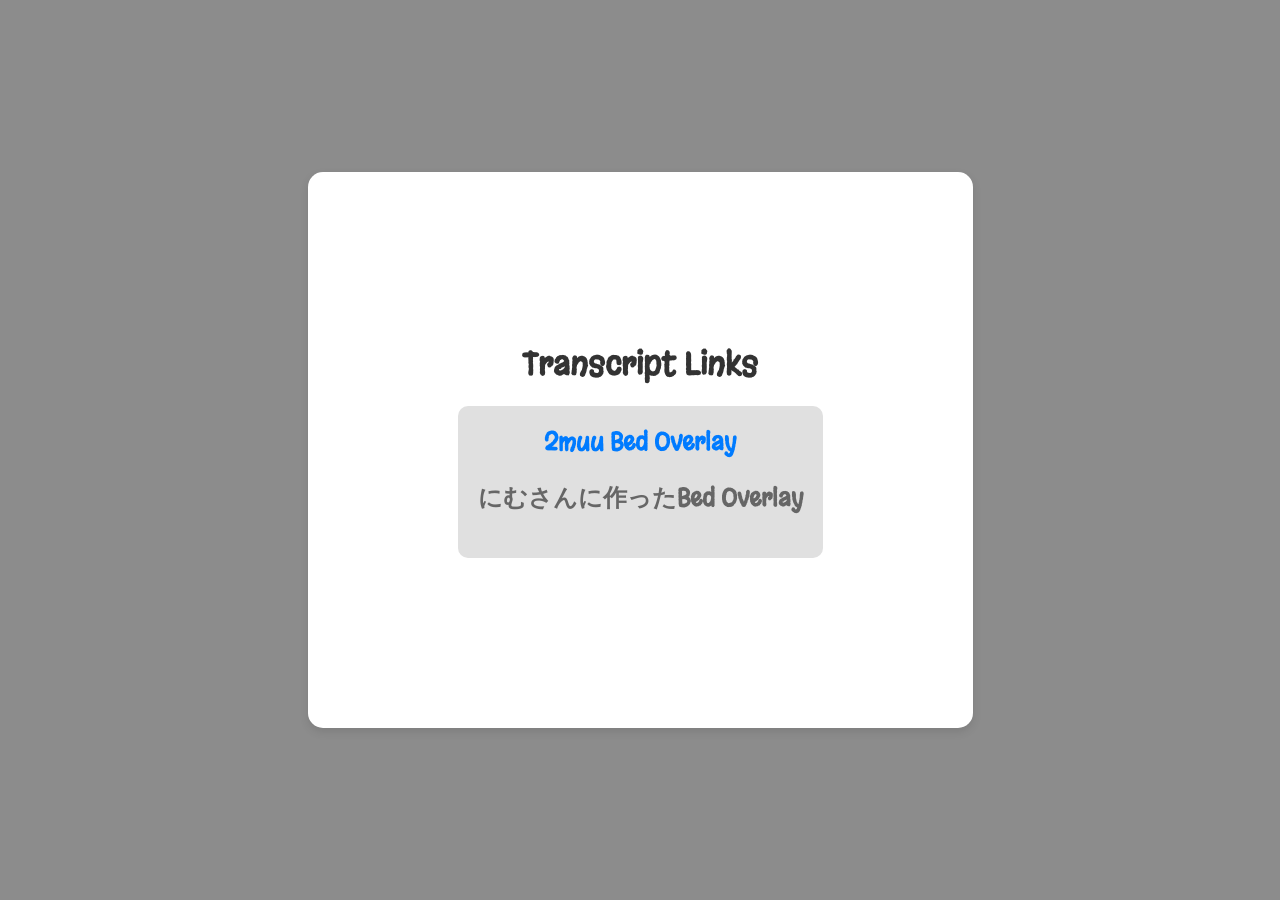
==== textures/index.html @ 5ed136fe "Create index.html" ====
<!DOCTYPE html>
<html lang="ja">
<head>
    
    <link rel="preconnect" href="https://fonts.googleapis.com">
    <link rel="preconnect" href="https://fonts.gstatic.com" crossorigin>
    <link href="https://fonts.googleapis.com/css2?family=Margarine&family=Saira+Semi+Condensed&display=swap" rel="stylesheet">
    
    <meta charset="UTF-8">
    <meta name="viewport" content="width=device-width, initial-scale=1.0">
    <title>Transcript Links</title>
    <style>
      /* 基本設定 */
body {
    font-family: "Margarine", sans-serif;
    background-color: #8c8c8c;
    margin: 0;
    padding: 0;
    display: flex;
    justify-content: center;
    align-items: center;
    height: 100vh;
}

/* コンテナのスタイル */
.container {
    text-align: center;
    background-color: #fff;
    padding: 150px;
    border-radius: 15px;
    box-shadow: 0 4px 10px rgba(0, 0, 0, 0.1);
}

/* タイトルのスタイル */
h1 {
    color: #333;
    font-size: 2em;
    margin-bottom: 20px;
}

/* リンクボックスのスタイル */
.link-box {
    background-color: #e0e0e0;
    margin: 20px 0;
    padding: 20px;
    border-radius: 10px;
    transition: background-color 0.3s ease;
}

/* リンクのスタイル */
.link {
    font-size: 1.5em;
    text-decoration: none;
    color: #007BFF;
    font-weight: bold;
    display: block;
    margin-bottom: 10px;
    transition: color 0.3s ease;
}

.link:hover {
    color: #0056b3;
}

/* 説明文のスタイル */
p {
    font-size: 1em;
    color: #666;
}

/* リンクボックスのホバーエフェクト */
.link-box:hover {
    background-color: #d1d1d1;
}

    </style>
</head>
<body>
    <div class="container">
        <h1>Transcript Links</h1>
            <a href="https://unsnipeable.github.io/transcripts/gazou" class="link"><div class="link-box">
                2muu Bed Overlay
            <p>にむさんに作ったBed Overlay</p>
        </div></a>
    </div>
    
<script language=javascript>
    /*
    var rev = "fwd";
    function titlebar(val){
        var msg  = "";
        var res = " ";
        var speed = 140;
        var pos = val;
        msg = "Transcripts";
        var le = msg.length;
        if(rev == "fwd"){
            if(pos < le){
                pos = pos+1;
                scroll = msg.substr(0,pos);
                document.title = scroll;
                timer = window.setTimeout("titlebar("+pos+")",speed);
            }
            else {
                rev = "bwd";
                timer = window.setTimeout("titlebar("+pos+")",speed);
            }
        }
        else {
            if(pos > 0) {
                pos = pos-1;
                var ale = le-pos;
                scrol = msg.substr(ale,le);
                document.title = scrol;
                timer = window.setTimeout("titlebar("+pos+")",speed);
            }
            else {
                rev = "fwd";
                timer = window.setTimeout("titlebar("+pos+")",speed);
            }
        }
    }
    titlebar(0);
</script>
</body>
</html>
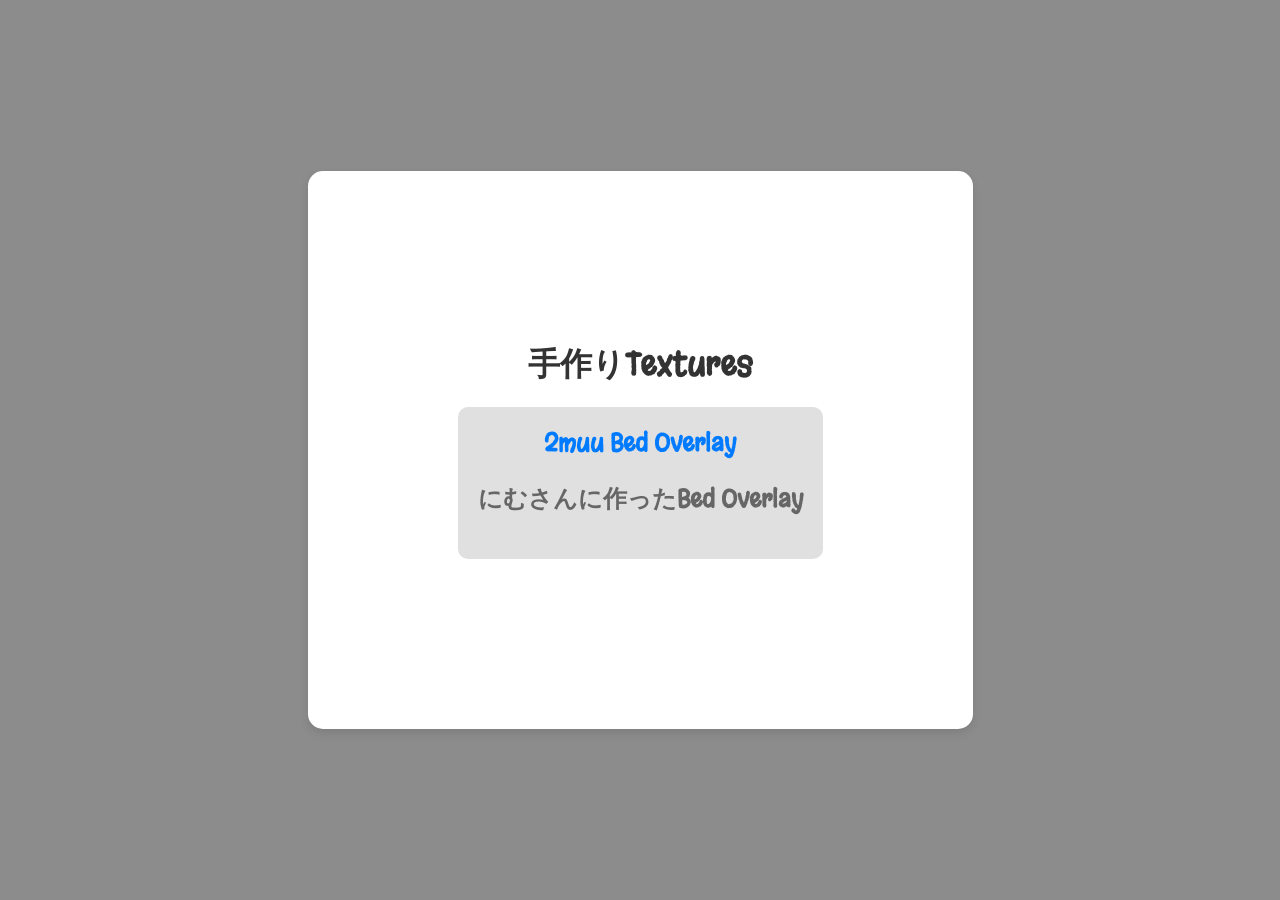
==== commit 7b01c8a3: "Update index.html" ====
--- a/textures/index.html
+++ b/textures/index.html
@@ -8,7 +8,7 @@
     
     <meta charset="UTF-8">
     <meta name="viewport" content="width=device-width, initial-scale=1.0">
-    <title>Transcript Links</title>
+    <title>Textures</title>
     <style>
       /* 基本設定 */
 body {
@@ -77,7 +77,7 @@
 </head>
 <body>
     <div class="container">
-        <h1>Transcript Links</h1>
+        <h1>手作りTextures</h1>
             <a href="https://unsnipeable.github.io/transcripts/gazou" class="link"><div class="link-box">
                 2muu Bed Overlay
             <p>にむさんに作ったBed Overlay</p>
